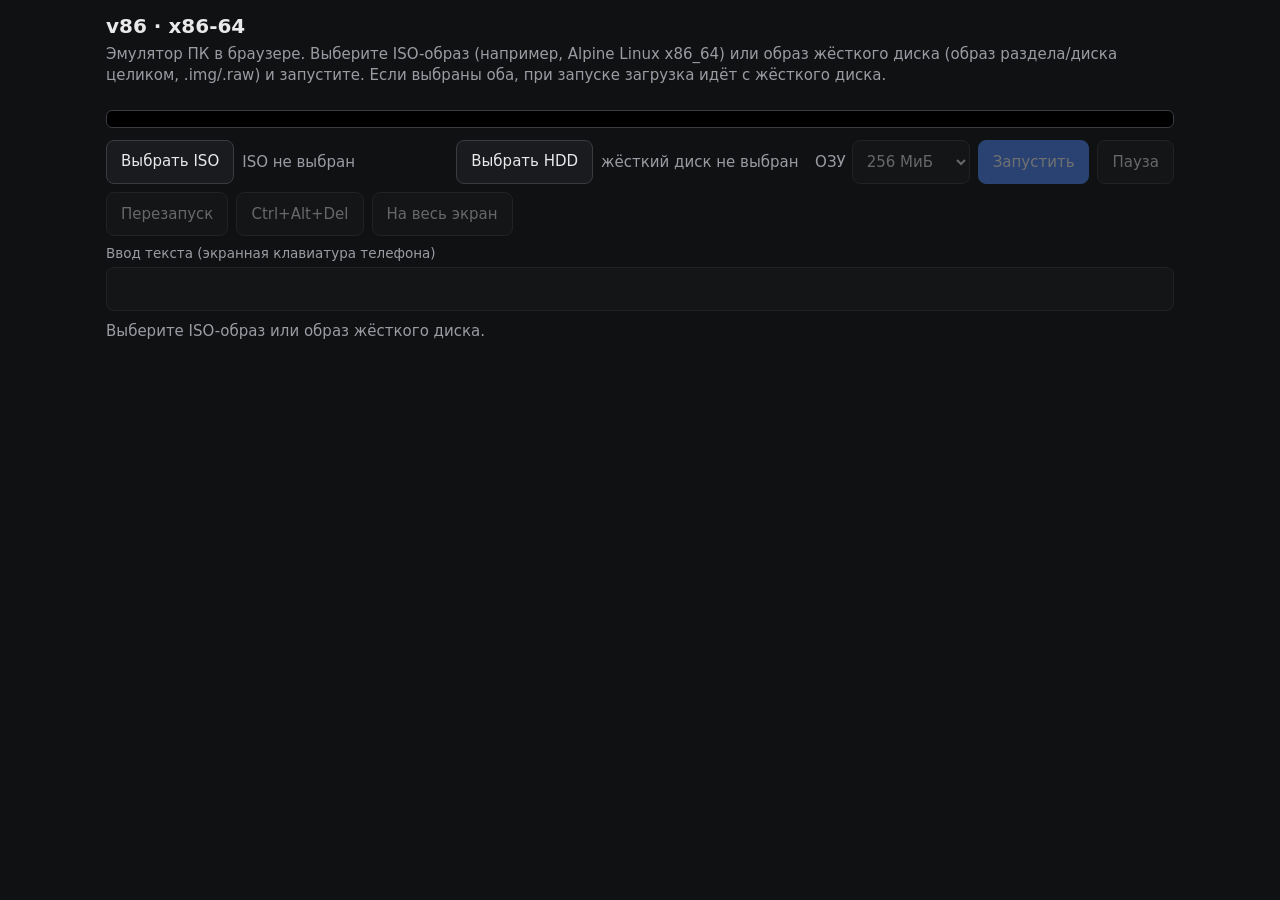
==== site/index.html @ 68f54167 "Load and boot hard disk images on the site (hda) The site could only boot a CD-ROM image, so a syste" ====
<!doctype html>
<html lang="ru">
<head>
<meta charset="utf-8">
<meta name="viewport" content="width=device-width, initial-scale=1, viewport-fit=cover">
<meta name="description" content="x86-64 эмулятор ПК в браузере (v86)">
<title>v86 · x86-64</title>
<style>
:root {
    color-scheme: dark;
    --bg: #101113;
    --panel: #1a1b1e;
    --fg: #e9e9ea;
    --muted: #9a9ca3;
    --border: #3a3c42;
    --accent: #4f8cff;
}
* { box-sizing: border-box; }
html, body { margin: 0; background: var(--bg); color: var(--fg); }
body {
    font: 15px/1.4 system-ui, -apple-system, "Segoe UI", Roboto, sans-serif;
    -webkit-text-size-adjust: 100%;
}
header, main { max-width: 1100px; margin: 0 auto; padding: 12px 16px; }
h1 { font-size: 1.25rem; margin: 0 0 4px; }
.hint { margin: 0; color: var(--muted); }

#screen_container {
    position: relative;
    width: 100%;
    background: #000;
    border: 1px solid var(--border);
    border-radius: 6px;
    overflow: hidden;
    text-align: center;
}
#screen_container > div {
    color: #ddd;
    text-align: left;
    padding: 8px;
    overflow: auto;
}
#screen_container canvas {
    display: block;
    margin: 0 auto;
    max-width: 100%;
    height: auto;
    image-rendering: pixelated;
}

#controls {
    display: flex;
    flex-wrap: wrap;
    align-items: center;
    gap: 8px;
    margin: 12px 0 8px;
}
#iso_name, #hdd_name { color: var(--muted); overflow-wrap: anywhere; flex: 1 1 200px; }
button, .file_button {
    font: inherit;
    min-height: 44px;
    padding: 10px 14px;
    border: 1px solid var(--border);
    border-radius: 8px;
    background: var(--panel);
    color: var(--fg);
    cursor: pointer;
    text-align: center;
}
.file_button { display: inline-block; }
button.primary { background: var(--accent); border-color: var(--accent); color: #fff; }
button:disabled { opacity: .4; cursor: default; }
button:focus-visible, .file_button:focus-within { outline: 2px solid var(--accent); outline-offset: 2px; }
#ram {
    font: inherit;
    min-height: 44px;
    padding: 8px 10px;
    color: var(--fg);
    background: var(--panel);
    border: 1px solid var(--border);
    border-radius: 8px;
}
#ram:disabled { opacity: .4; }
.ram_label { display: inline-flex; align-items: center; gap: 6px; color: var(--muted); }
#iso, #hdd { position: absolute; width: 1px; height: 1px; opacity: 0; pointer-events: none; }

#typing {
    width: 100%;
    min-height: 44px;
    padding: 10px 12px;
    font: inherit;
    color: var(--fg);
    background: var(--panel);
    border: 1px solid var(--border);
    border-radius: 8px;
}
#typing:disabled { opacity: .4; }
.typing_label { display: block; margin: 8px 0 4px; color: var(--muted); font-size: .9em; }
#status { min-height: 1.4em; margin: 10px 0 0; color: var(--muted); }

@media (max-width: 720px) {
    body { font-size: 14px; }
    header, main { padding: 8px 10px; }
    #controls button, #controls .file_button { flex: 1 1 calc(50% - 8px); }
    #iso_name, #hdd_name { flex: 1 1 100%; order: -1; }
}
</style>
</head>
<body>
<header>
    <h1>v86 · x86-64</h1>
    <p class="hint">Эмулятор ПК в браузере. Выберите ISO-образ (например, Alpine Linux x86_64) или образ жёсткого диска (образ раздела/диска целиком, .img/.raw) и запустите. Если выбраны оба, при запуске загрузка идёт с жёсткого диска.</p>
</header>

<main>
    <div id="screen_container">
        <div style="white-space: pre; font: 14px monospace; line-height: 14px"></div>
        <canvas style="display: none"></canvas>
    </div>

    <div id="controls">
        <label class="file_button" id="iso_label">Выбрать ISO<input id="iso" type="file" accept=".iso,.img,.raw,application/x-iso9660-image"></label>
        <span id="iso_name">ISO не выбран</span>
        <label class="file_button" id="hdd_label">Выбрать HDD<input id="hdd" type="file" accept=".img,.raw,.hdd,.bin"></label>
        <span id="hdd_name">жёсткий диск не выбран</span>
        <label class="ram_label" for="ram">ОЗУ
            <select id="ram" disabled>
                <option value="256">256 МиБ</option>
                <option value="512">512 МиБ</option>
                <option value="1024">1024 МиБ</option>
                <option value="2048">2048 МиБ</option>
            </select>
        </label>
        <button id="start" class="primary" disabled>Запустить</button>
        <button id="pause" disabled>Пауза</button>
        <button id="reset" disabled>Перезапуск</button>
        <button id="cad" disabled>Ctrl+Alt+Del</button>
        <button id="fullscreen" disabled>На весь экран</button>
    </div>

    <label class="typing_label" for="typing">Ввод текста (экранная клавиатура телефона)</label>
    <input id="typing" type="text" autocomplete="off" autocapitalize="off" autocorrect="off" spellcheck="false" disabled>

    <p id="status">Выберите ISO-образ или образ жёсткого диска.</p>
</main>

<noscript>Для работы эмулятора нужен JavaScript и поддержка WebAssembly.</noscript>

<script>
/*@LIBV86@*/
</script>
<script>
/*@ASSETS@*/
/*@APP@*/
</script>
</body>
</html>
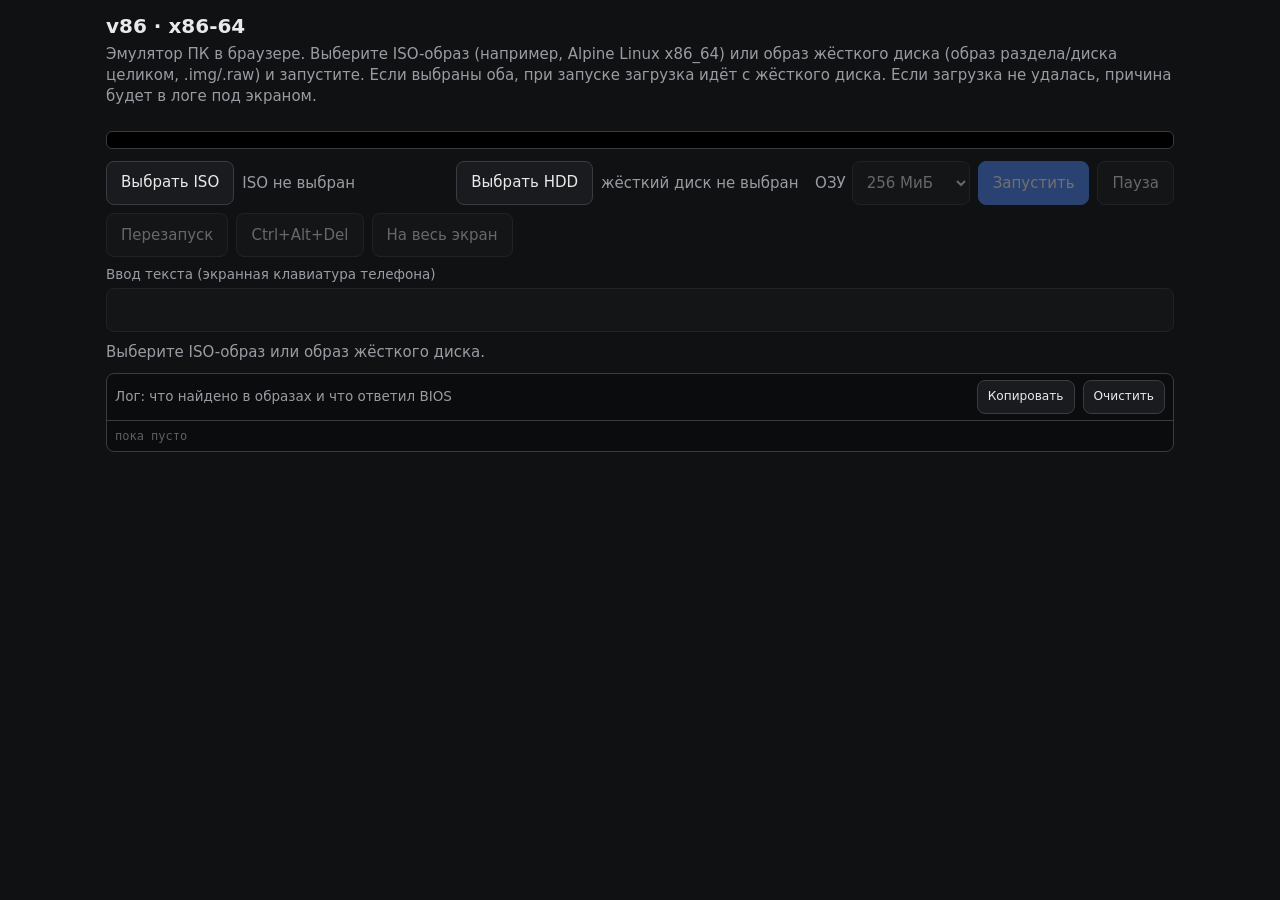
==== commit 9507b0f5: "Site: a log that says what was read from the images and what the BIOS answered "Boot failed: not a b" ====
--- a/site/index.html
+++ b/site/index.html
@@ -98,6 +98,39 @@
 .typing_label { display: block; margin: 8px 0 4px; color: var(--muted); font-size: .9em; }
 #status { min-height: 1.4em; margin: 10px 0 0; color: var(--muted); }
 
+#log_panel {
+    margin: 10px 0 0;
+    border: 1px solid var(--border);
+    border-radius: 8px;
+    background: #0b0c0e;
+}
+#log_head {
+    display: flex;
+    align-items: center;
+    gap: 8px;
+    padding: 6px 8px;
+    border-bottom: 1px solid var(--border);
+    color: var(--muted);
+    font-size: .9em;
+}
+#log_head span { flex: 1 1 auto; }
+#log_head button { min-height: 34px; padding: 4px 10px; font-size: .9em; }
+#log_lines {
+    max-height: 15em;
+    overflow-y: auto;
+    padding: 6px 8px;
+    font: 12px/1.5 ui-monospace, SFMono-Regular, Menlo, Consolas, monospace;
+}
+#log_lines:empty::before { content: "пока пусто"; color: #5c5f66; }
+.log_line { display: flex; gap: 6px; overflow-wrap: anywhere; }
+.log_time { color: #6b6f76; flex: 0 0 auto; }
+.log_kind { color: #8fa3c8; flex: 0 0 auto; }
+.log_kind::after { content: ":"; }
+.log_text { flex: 1 1 auto; white-space: pre-wrap; }
+.log_err .log_text { color: #ff8d8d; }
+.log_warn .log_text { color: #ffd479; }
+.log_ok .log_text { color: #86e08b; }
+
 @media (max-width: 720px) {
     body { font-size: 14px; }
     header, main { padding: 8px 10px; }
@@ -109,7 +142,7 @@
 <body>
 <header>
     <h1>v86 · x86-64</h1>
-    <p class="hint">Эмулятор ПК в браузере. Выберите ISO-образ (например, Alpine Linux x86_64) или образ жёсткого диска (образ раздела/диска целиком, .img/.raw) и запустите. Если выбраны оба, при запуске загрузка идёт с жёсткого диска.</p>
+    <p class="hint">Эмулятор ПК в браузере. Выберите ISO-образ (например, Alpine Linux x86_64) или образ жёсткого диска (образ раздела/диска целиком, .img/.raw) и запустите. Если выбраны оба, при запуске загрузка идёт с жёсткого диска. Если загрузка не удалась, причина будет в логе под экраном.</p>
 </header>
 
 <main>
@@ -142,6 +175,15 @@
     <input id="typing" type="text" autocomplete="off" autocapitalize="off" autocorrect="off" spellcheck="false" disabled>
 
     <p id="status">Выберите ISO-образ или образ жёсткого диска.</p>
+
+    <section id="log_panel" aria-label="Лог загрузки">
+        <div id="log_head">
+            <span>Лог: что найдено в образах и что ответил BIOS</span>
+            <button id="log_copy" type="button">Копировать</button>
+            <button id="log_clear" type="button">Очистить</button>
+        </div>
+        <div id="log_lines" role="log" aria-live="polite"></div>
+    </section>
 </main>
 
 <noscript>Для работы эмулятора нужен JavaScript и поддержка WebAssembly.</noscript>
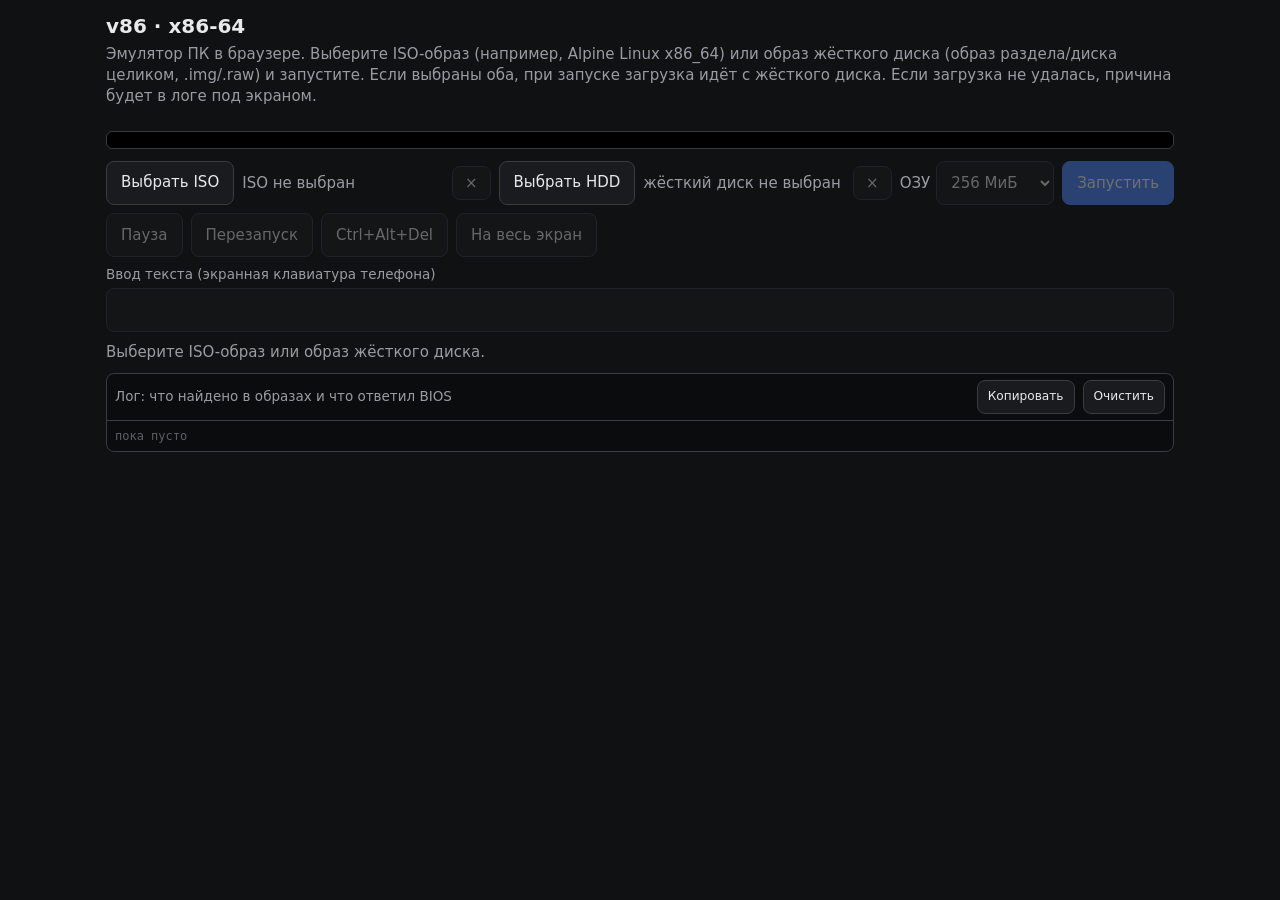
==== commit 52deed6e: "Site: name placeholder boot sectors, allow removing a chosen image The dump of the first bytes made " ====
--- a/site/index.html
+++ b/site/index.html
@@ -56,6 +56,7 @@
     margin: 12px 0 8px;
 }
 #iso_name, #hdd_name { color: var(--muted); overflow-wrap: anywhere; flex: 1 1 200px; }
+.clear_file { min-height: 34px; padding: 4px 12px; flex: 0 0 auto; }
 button, .file_button {
     font: inherit;
     min-height: 44px;
@@ -135,6 +136,7 @@
     body { font-size: 14px; }
     header, main { padding: 8px 10px; }
     #controls button, #controls .file_button { flex: 1 1 calc(50% - 8px); }
+    #controls .clear_file { flex: 0 0 auto; }
     #iso_name, #hdd_name { flex: 1 1 100%; order: -1; }
 }
 </style>
@@ -154,8 +156,10 @@
     <div id="controls">
         <label class="file_button" id="iso_label">Выбрать ISO<input id="iso" type="file" accept=".iso,.img,.raw,application/x-iso9660-image"></label>
         <span id="iso_name">ISO не выбран</span>
+        <button type="button" class="clear_file" id="iso_clear" title="Убрать выбранный ISO" disabled>×</button>
         <label class="file_button" id="hdd_label">Выбрать HDD<input id="hdd" type="file" accept=".img,.raw,.hdd,.bin"></label>
         <span id="hdd_name">жёсткий диск не выбран</span>
+        <button type="button" class="clear_file" id="hdd_clear" title="Убрать выбранный диск" disabled>×</button>
         <label class="ram_label" for="ram">ОЗУ
             <select id="ram" disabled>
                 <option value="256">256 МиБ</option>
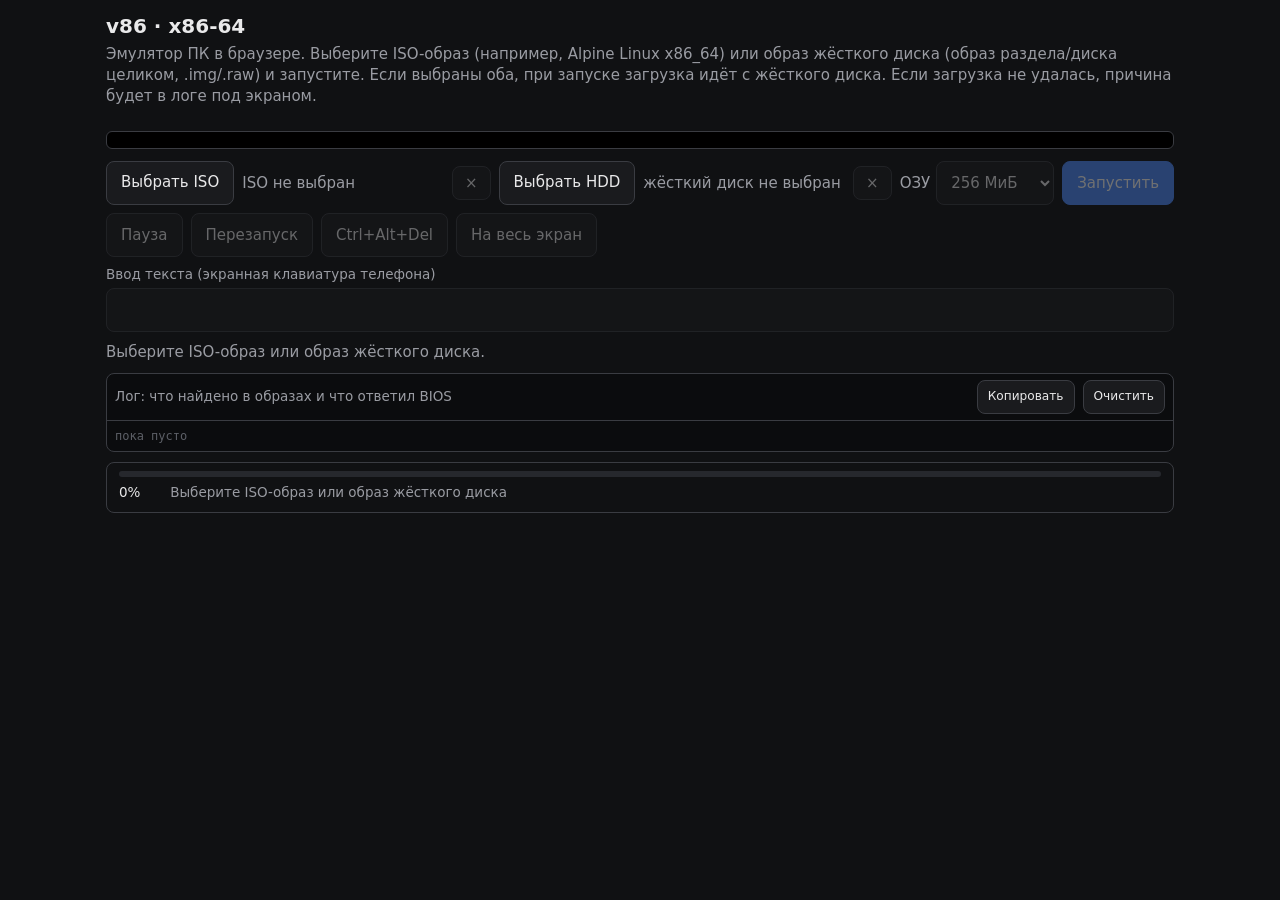
==== commit 85874fd6: "Site: a progress bar with percentages and the failure reason at the bottom Choosing a 50 MiB disk im" ====
--- a/site/index.html
+++ b/site/index.html
@@ -123,6 +123,42 @@
     font: 12px/1.5 ui-monospace, SFMono-Regular, Menlo, Consolas, monospace;
 }
 #log_lines:empty::before { content: "пока пусто"; color: #5c5f66; }
+
+#progress {
+    position: sticky;
+    bottom: 0;
+    z-index: 5;
+    margin: 10px 0 0;
+    padding: 8px 12px 10px;
+    background: rgba(16, 17, 19, .96);
+    border: 1px solid var(--border);
+    border-radius: 8px;
+}
+#progress_track {
+    height: 6px;
+    border-radius: 3px;
+    background: #26282d;
+    overflow: hidden;
+}
+#progress_fill {
+    height: 100%;
+    width: 0;
+    background: var(--accent);
+    transition: width .2s linear;
+}
+#progress_row {
+    display: flex;
+    gap: 8px;
+    align-items: baseline;
+    margin-top: 6px;
+    font-size: .9em;
+    color: var(--muted);
+}
+#progress_percent { min-width: 3.2em; color: var(--fg); font-variant-numeric: tabular-nums; }
+#progress_label { overflow: hidden; text-overflow: ellipsis; white-space: nowrap; }
+#progress.progress_err #progress_fill { background: #ff6b6b; }
+#progress.progress_err #progress_percent { color: #ff8d8d; }
+#progress.progress_done #progress_fill { background: #4fd97a; }
 .log_line { display: flex; gap: 6px; overflow-wrap: anywhere; }
 .log_time { color: #6b6f76; flex: 0 0 auto; }
 .log_kind { color: #8fa3c8; flex: 0 0 auto; }
@@ -188,6 +224,14 @@
         </div>
         <div id="log_lines" role="log" aria-live="polite"></div>
     </section>
+
+    <div id="progress" role="progressbar" aria-valuemin="0" aria-valuemax="100" aria-valuenow="0" aria-label="Загрузка">
+        <div id="progress_track"><div id="progress_fill"></div></div>
+        <div id="progress_row">
+            <span id="progress_percent">0%</span>
+            <span id="progress_label">Выберите ISO-образ или образ жёсткого диска</span>
+        </div>
+    </div>
 </main>
 
 <noscript>Для работы эмулятора нужен JavaScript и поддержка WebAssembly.</noscript>
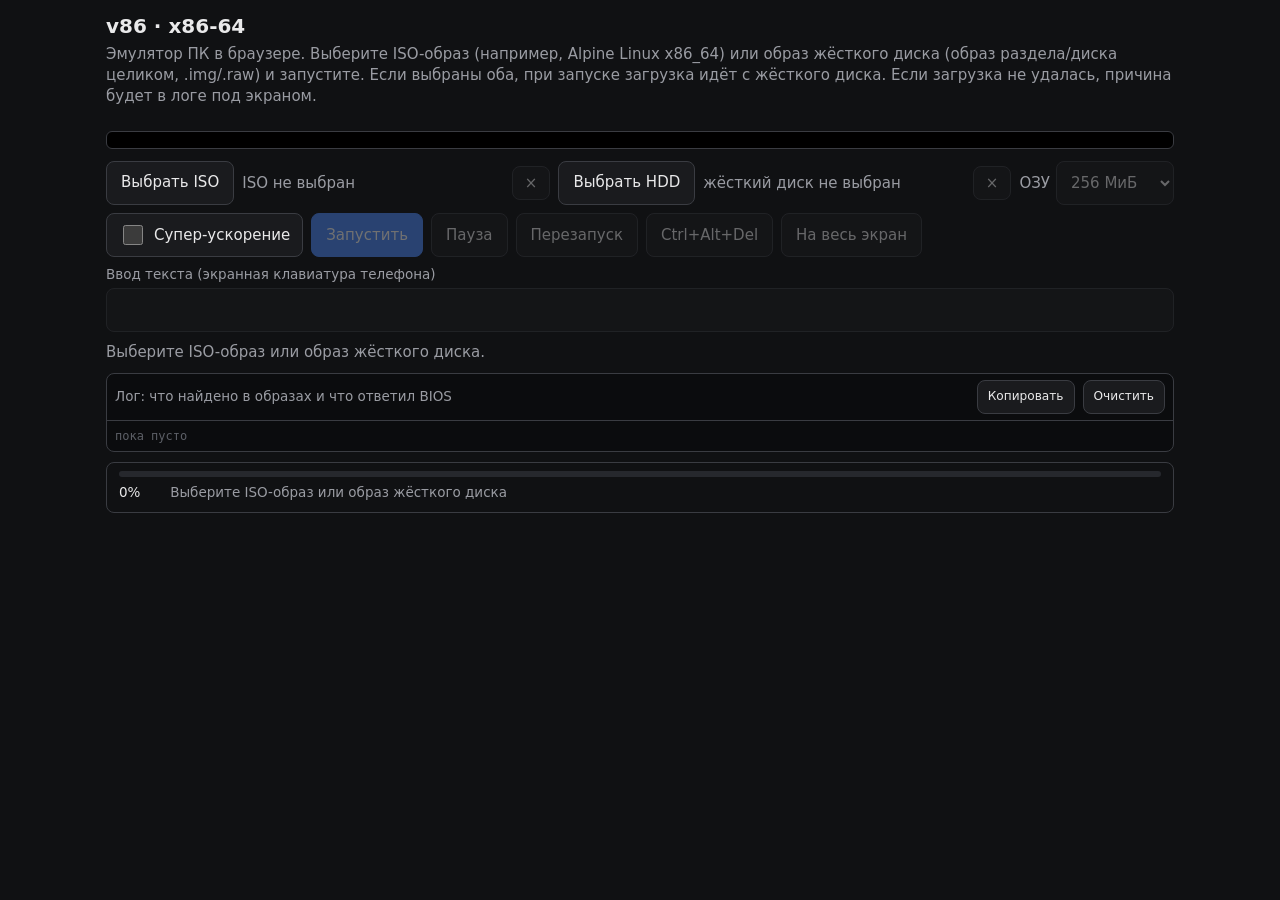
==== commit 3eda4581: "Site: "Супер-ускорение" checkbox, and a quieter hang watchdog - The new checkbox gives the guest the" ====
--- a/site/index.html
+++ b/site/index.html
@@ -83,6 +83,20 @@
 }
 #ram:disabled { opacity: .4; }
 .ram_label { display: inline-flex; align-items: center; gap: 6px; color: var(--muted); }
+.turbo_label {
+    display: inline-flex;
+    align-items: center;
+    gap: 8px;
+    min-height: 44px;
+    padding: 0 12px;
+    border: 1px solid var(--border);
+    border-radius: 8px;
+    background: var(--panel);
+    color: var(--fg);
+    cursor: pointer;
+}
+.turbo_label input { width: 20px; height: 20px; accent-color: var(--accent); }
+.turbo_label.turbo_on { border-color: var(--accent); color: #fff; }
 #iso, #hdd { position: absolute; width: 1px; height: 1px; opacity: 0; pointer-events: none; }
 
 #typing {
@@ -204,6 +218,10 @@
                 <option value="2048">2048 МиБ</option>
             </select>
         </label>
+        <label class="turbo_label" id="turbo_label" for="turbo">
+            <input type="checkbox" id="turbo">
+            Супер-ускорение
+        </label>
         <button id="start" class="primary" disabled>Запустить</button>
         <button id="pause" disabled>Пауза</button>
         <button id="reset" disabled>Перезапуск</button>
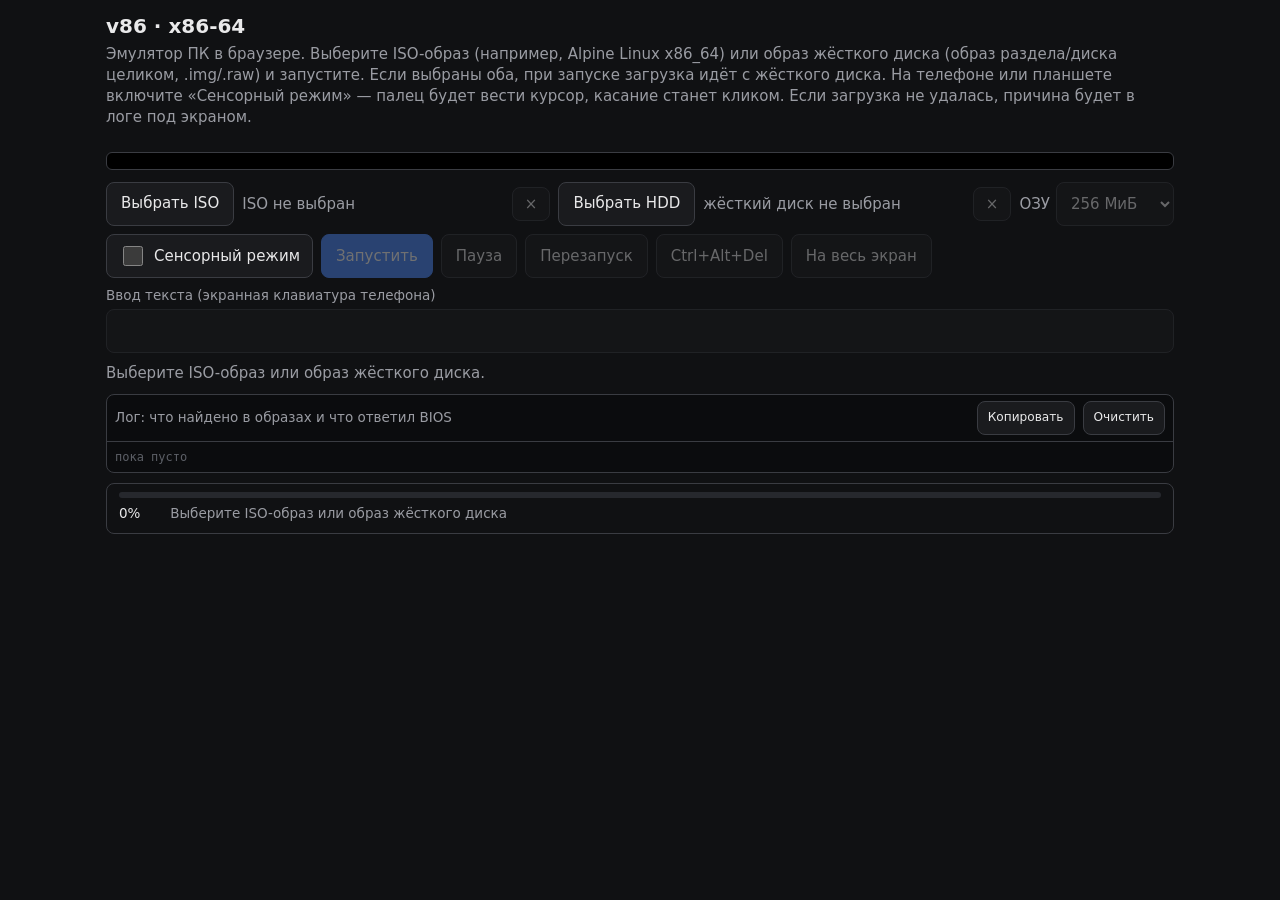
==== commit 6a26562e: "Site: touch mode instead of turbo, and a phone-like pointer The page drops the «Супер-ускорение» che" ====
--- a/site/index.html
+++ b/site/index.html
@@ -83,7 +83,7 @@
 }
 #ram:disabled { opacity: .4; }
 .ram_label { display: inline-flex; align-items: center; gap: 6px; color: var(--muted); }
-.turbo_label {
+.touch_label {
     display: inline-flex;
     align-items: center;
     gap: 8px;
@@ -95,8 +95,19 @@
     color: var(--fg);
     cursor: pointer;
 }
-.turbo_label input { width: 20px; height: 20px; accent-color: var(--accent); }
-.turbo_label.turbo_on { border-color: var(--accent); color: #fff; }
+.touch_label input { width: 20px; height: 20px; accent-color: var(--accent); }
+.touch_label.touch_on { border-color: var(--accent); color: #fff; }
+
+/* Сенсорный режим: курсора мыши на экране нет, палец не крутит и не зумит страницу */
+#screen_container.touch_mode {
+    cursor: none !important;
+    touch-action: none;
+    user-select: none;
+    -webkit-user-select: none;
+}
+#screen_container.touch_mode canvas, #screen_container.touch_mode > div {
+    cursor: none !important;
+}
 #iso, #hdd { position: absolute; width: 1px; height: 1px; opacity: 0; pointer-events: none; }
 
 #typing {
@@ -194,7 +205,7 @@
 <body>
 <header>
     <h1>v86 · x86-64</h1>
-    <p class="hint">Эмулятор ПК в браузере. Выберите ISO-образ (например, Alpine Linux x86_64) или образ жёсткого диска (образ раздела/диска целиком, .img/.raw) и запустите. Если выбраны оба, при запуске загрузка идёт с жёсткого диска. Если загрузка не удалась, причина будет в логе под экраном.</p>
+    <p class="hint">Эмулятор ПК в браузере. Выберите ISO-образ (например, Alpine Linux x86_64) или образ жёсткого диска (образ раздела/диска целиком, .img/.raw) и запустите. Если выбраны оба, при запуске загрузка идёт с жёсткого диска. На телефоне или планшете включите «Сенсорный режим» — палец будет вести курсор, касание станет кликом. Если загрузка не удалась, причина будет в логе под экраном.</p>
 </header>
 
 <main>
@@ -218,9 +229,10 @@
                 <option value="2048">2048 МиБ</option>
             </select>
         </label>
-        <label class="turbo_label" id="turbo_label" for="turbo">
-            <input type="checkbox" id="turbo">
-            Супер-ускорение
+        <label class="touch_label" id="touch_label" for="touch"
+               title="Палец вместо мыши: касание — клик, удержание — правая кнопка, два пальца — прокрутка">
+            <input type="checkbox" id="touch">
+            Сенсорный режим
         </label>
         <button id="start" class="primary" disabled>Запустить</button>
         <button id="pause" disabled>Пауза</button>
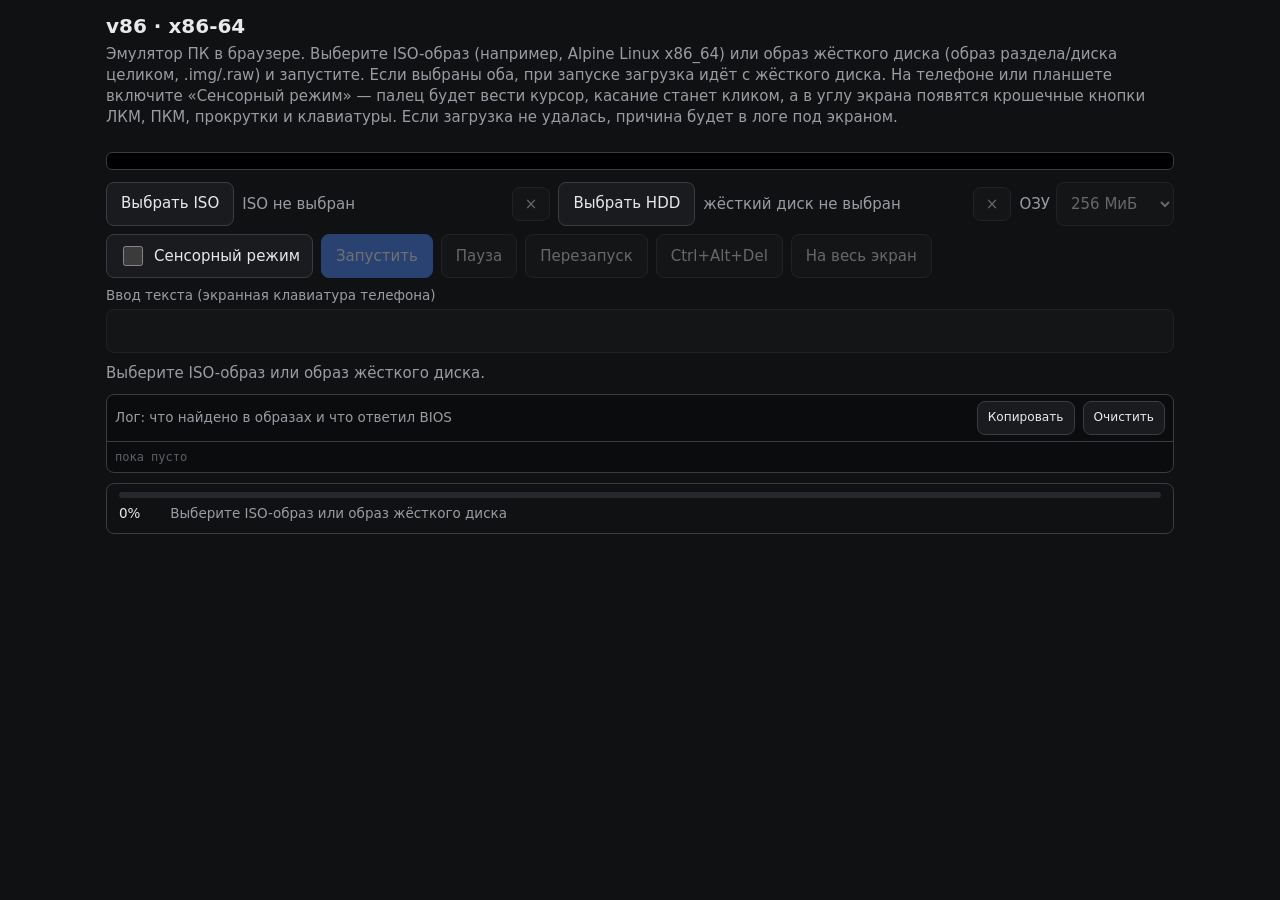
==== commit 1e0bb30c: "Site: tiny on-screen mouse buttons for touch mode, and ACPI On a phone the finger can move the point" ====
--- a/site/index.html
+++ b/site/index.html
@@ -108,6 +108,75 @@
 #screen_container.touch_mode canvas, #screen_container.touch_mode > div {
     cursor: none !important;
 }
+
+/* Кнопки сенсорного режима: крошечные, поверх экрана, не мешают картинке */
+#touch_bar {
+    position: absolute;
+    right: 6px;
+    bottom: 6px;
+    display: flex;
+    gap: 3px;
+    z-index: 5;
+    opacity: .82;
+}
+#touch_bar[hidden] { display: none; }
+#touch_bar button {
+    min-height: 0;
+    min-width: 24px;
+    height: 22px;
+    padding: 0 4px;
+    font: 10px/1 system-ui, sans-serif;
+    border-radius: 5px;
+    border: 1px solid rgba(255, 255, 255, .35);
+    background: rgba(20, 22, 26, .72);
+    color: #e9e9ea;
+    cursor: pointer;
+    touch-action: manipulation;
+    user-select: none;
+    -webkit-user-select: none;
+}
+#touch_bar button:active { background: var(--accent); border-color: var(--accent); }
+#touch_bar button:disabled { opacity: .35; }
+
+/* На весь экран: экран виден целиком, без обрезки снизу, по центру */
+#screen_container:fullscreen {
+    display: flex;
+    align-items: center;
+    justify-content: center;
+    width: 100vw;
+    height: 100vh;
+    border: 0;
+    border-radius: 0;
+    background: #000;
+}
+#screen_container:-webkit-full-screen {
+    display: flex;
+    align-items: center;
+    justify-content: center;
+    width: 100vw;
+    height: 100vh;
+    border: 0;
+    border-radius: 0;
+    background: #000;
+}
+#screen_container:fullscreen canvas {
+    max-width: 100%;
+    max-height: 100%;
+    width: auto;
+    height: auto;
+    margin: auto;
+}
+#screen_container:-webkit-full-screen canvas {
+    max-width: 100%;
+    max-height: 100%;
+    width: auto;
+    height: auto;
+    margin: auto;
+}
+#screen_container:fullscreen > div,
+#screen_container:-webkit-full-screen > div {
+    max-height: 100%;
+}
 #iso, #hdd { position: absolute; width: 1px; height: 1px; opacity: 0; pointer-events: none; }
 
 #typing {
@@ -205,13 +274,20 @@
 <body>
 <header>
     <h1>v86 · x86-64</h1>
-    <p class="hint">Эмулятор ПК в браузере. Выберите ISO-образ (например, Alpine Linux x86_64) или образ жёсткого диска (образ раздела/диска целиком, .img/.raw) и запустите. Если выбраны оба, при запуске загрузка идёт с жёсткого диска. На телефоне или планшете включите «Сенсорный режим» — палец будет вести курсор, касание станет кликом. Если загрузка не удалась, причина будет в логе под экраном.</p>
+    <p class="hint">Эмулятор ПК в браузере. Выберите ISO-образ (например, Alpine Linux x86_64) или образ жёсткого диска (образ раздела/диска целиком, .img/.raw) и запустите. Если выбраны оба, при запуске загрузка идёт с жёсткого диска. На телефоне или планшете включите «Сенсорный режим» — палец будет вести курсор, касание станет кликом, а в углу экрана появятся крошечные кнопки ЛКМ, ПКМ, прокрутки и клавиатуры. Если загрузка не удалась, причина будет в логе под экраном.</p>
 </header>
 
 <main>
     <div id="screen_container">
         <div style="white-space: pre; font: 14px monospace; line-height: 14px"></div>
         <canvas style="display: none"></canvas>
+        <div id="touch_bar" data-host-ui hidden>
+            <button type="button" id="touch_lmb" title="Левая кнопка мыши" aria-label="Левая кнопка мыши">ЛКМ</button>
+            <button type="button" id="touch_rmb" title="Правая кнопка мыши" aria-label="Правая кнопка мыши">ПКМ</button>
+            <button type="button" id="touch_wheel_up" title="Прокрутка вверх" aria-label="Прокрутка вверх">▲</button>
+            <button type="button" id="touch_wheel_down" title="Прокрутка вниз" aria-label="Прокрутка вниз">▼</button>
+            <button type="button" id="touch_keyboard" title="Клавиатура: ввод текста в гостя" aria-label="Клавиатура">⌨</button>
+        </div>
     </div>
 
     <div id="controls">
